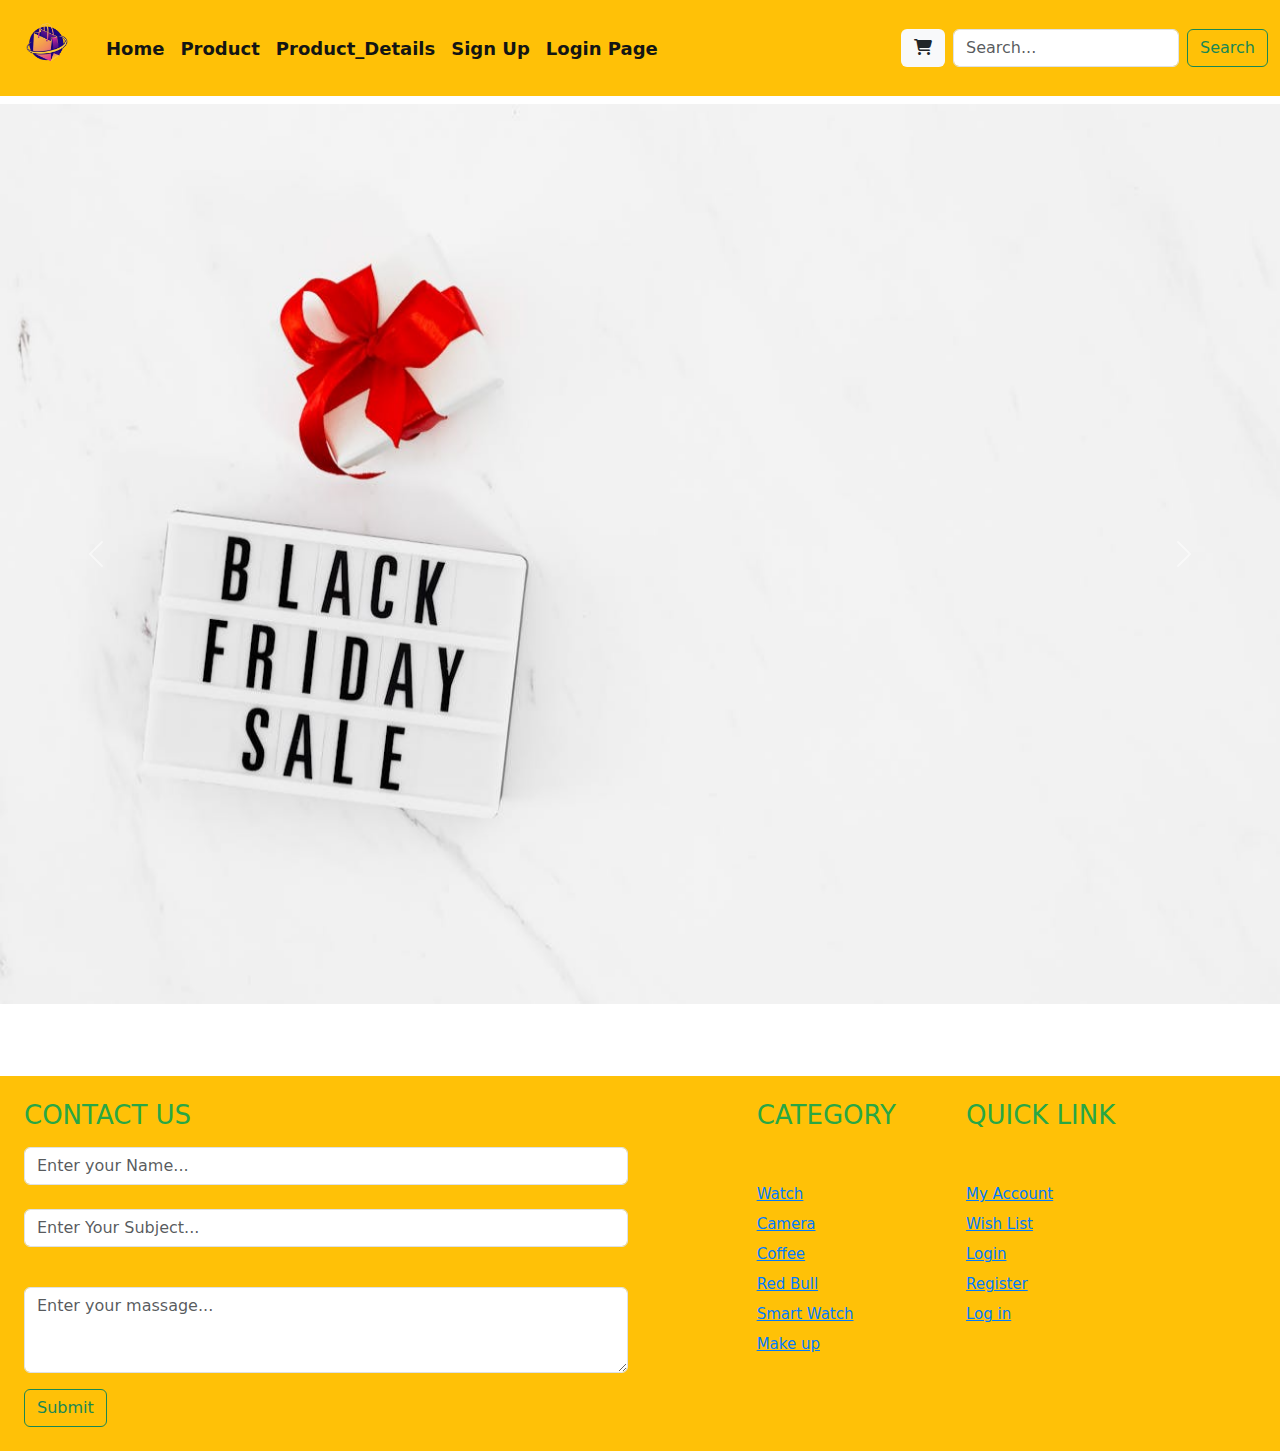
==== pro-detailes.html @ 8288c92a "all check by Rahi" ====
<!DOCTYPE html>
<html lang="en-us">
	<head>
    <!--_--------------{  Meta Code's  }---------------_-->
		<meta charset="UTF-8">
		<meta name="description" content="Free Web tutorials">
		<meta name="keywords" content="HTML, CSS, JavaScript">
		<meta name="author" content="Bisakto-Rahi">
		<meta name="viewport" content="width=device-width, initial-scale=1.0">
		<meta http-equiv="refresh" content="30">
		<meta http-equiv="X-UA-Compatible" content="ie=edge">
		<meta name="robots" content="INDEX, FOLLOW">
	<!--//--------------{  Meta Code's  }---------------//-->

    <!--!_---------------{  Create  Date : 21/10/2024  }---------------_-->
    <!--!_---------------{  Last Update  : 21/10/2024  }---------------_-->
        <title> 
			E-commerce
		</title>
    <!--_---------------{  Added Favicon   }---------------_-->
		<link rel="icon" href="./assets/logo.png" type="image/x-icon">
    <!--_---------------{  My Style Sheet 1st CDN  }---------------_-->
        <link rel="stylesheet" href="style1.css">
    <!--_---------------{  My Style Sheet 2nd CDN  }---------------_-->
		<link rel="stylesheet" href="style2.css">
    <!--_---------------{  Bootstrap 5 CSS CDN  }---------------_-->
		<link rel="stylesheet" href="https://cdn.jsdelivr.net/npm/bootstrap@5.2.3/dist/css/bootstrap.min.css">
    <!--_---------------{  Font Awesome CDN  }---------------_-->
		<link rel="stylesheet" href="https://cdnjs.cloudflare.com/ajax/libs/font-awesome/6.4.2/css/all.min.css"> 
    <!--_---------------{  Google Icon CDN  }---------------_-->
		<link href="https://fonts.googleapis.com/css2?family=Material+Symbols+Outlined" rel="stylesheet" />
    <!--_---------------{  Google Font CDN  }---------------_-->
	    <link rel="preconnect" href="https://fonts.googleapis.com">
	    <link rel="preconnect" href="https://fonts.gstatic.com" crossorigin>
	    <link href="https://fonts.googleapis.com/css2?family=Caveat:wght@400..700&family=Salsa&display=swap" rel="stylesheet">
	<!--//---------------{  Google Font CDN  }---------------//-->
    <!--_---------------{  Some Internal CSS  }---------------_-->
		<style>
			p{
				font-family: "Caveat", cursive;
				font-weight: 500;
				text-align: justify;
			} 
            /* ----------{  Font weight : 400 - 700	are available  }---------- */
		</style>
	<!--//---------------{  Some Internal CSS  }---------------//-->
	</head>
	<!--_---------------{  ^_^  }---------------_-->
	<body>
		<div class="my-website">
        <!--todo---------------{  Start Navbar section  }---------------_-->
				<nav class="navbar navbar-expand-lg navbar-light bg-warning">
					<div class="container-fluid">
					  <a class="navbar-brand" href="index.html"><img src="./assets/logo.png" height="70px" alt="logo"></a>
					  <button class="navbar-toggler" type="button" data-bs-toggle="collapse" data-bs-target="#navbarSupportedContent" aria-controls="navbarSupportedContent" aria-expanded="false" aria-label="Toggle navigation">
						<span class="navbar-toggler-icon"></span>
					  </button>
					  <div class="collapse navbar-collapse" id="navbarSupportedContent">
						<ul class="navbar-nav me-auto mb-2 mb-lg-0 My-nav">
						  <li class="nav-item">
							<a class="nav-link" aria-current="page" href="index.html">Home</a>
						  </li>
						  <li class="nav-item">
							<a class="nav-link" href="./product.html">Product</a>
						  </li>
						  <li class="nav-item">
							<a class="nav-link" href="./pro-detailes.html">Product_Details</a>
						  </li>
						  <li class="nav-item">
							<a class="nav-link" href="./sign.html">Sign Up</a>
						  </li>
						  <li class="nav-item">
							<a class="nav-link" href="./log.html">Login Page</a>
						  </li>
						</ul>
						<button class="btn bg-light m-2" ><i class="fa-solid fa-cart-shopping"></i></button>
						<form class="d-flex my-form">
						  <input class="form-control me-2 my-search" type="search" placeholder="Search..." aria-label="Search">
						  <button class="btn btn-outline-success" type="submit" >Search</button>
						</form>
					  </div>
					</div>
				  </nav>
        <!--//---------------{  Navbar section  }---------------//-->
        <!--todo---------------{  Start banner section  }---------------_-->
		<main class="my-banner mt-2 pb-4">
			<div id="carouselExampleInterval" class="carousel slide" data-bs-ride="carousel">
				<div class="carousel-inner">
				  <div class="carousel-item active" data-bs-interval="10000">
					<img src="./assets/b1.jpg" class="d-block w-100" alt="...">
				  </div>
				  <div class="carousel-item" data-bs-interval="2000">
					<img src="./assets/b2.jpg" class="d-block w-100" alt="...">
				  </div>
				  <div class="carousel-item">
					<img src="./assets/b3.jpg" class="d-block w-100" alt="...">
				  </div>
				</div>
				<button class="carousel-control-prev" type="button" data-bs-target="#carouselExampleInterval" data-bs-slide="prev">
				  <span class="carousel-control-prev-icon" aria-hidden="true"></span>
				  <span class="visually-hidden">Previous</span>
				</button>
				<button class="carousel-control-next" type="button" data-bs-target="#carouselExampleInterval" data-bs-slide="next">
				  <span class="carousel-control-next-icon" aria-hidden="true"></span>
				  <span class="visually-hidden">Next</span>
				</button>
			  </div>
		</main>
        <!--//---------------{  banner section  }---------------//-->

        <!--todo---------------{  Start New product section  }---------------_-->
            
        <!--//---------------{  New product section   }---------------//-->
        <!--todo---------------{  Start Footer section  }---------------_-->
        <footer class="my-footer mt-5">
            <div class="footer bg-warning p-4">
                <div class="row">
                    <div class="col-6">
                        <h6 class="mb-3">CONTACT US</h6>
                        <form action="#">
                            <div class="mb-3">
                                <input type="email" class="form-control" id="exampleFormControlInput1" placeholder="Enter your Name..."><br>
                                <input type="email" class="form-control" id="exampleFormControlInput1" placeholder="Enter Your Subject..."><br>
                              </div>
                              <div class="mb-3">
                                <textarea class="form-control" id="exampleFormControlTextarea1" placeholder="Enter your massage..." rows="3"></textarea>
                              </div>
                              <button type="submit" class="btn btn-outline-success">Submit</button>
                        </form>
                    </div>
                    <div class="col-1"></div>
                    <div class="col-2">
                        <h6 class="mb-5">CATEGORY</h6>
                        <a href="">Watch</a><br>
                        <a href="">Camera</a><br>
                        <a href="">Coffee</a><br>
                        <a href="">Red Bull</a><br>
                        <a href="">Smart Watch</a><br>
                        <a href="">Make up</a><br>
                    </div>
                    <div class="col-3">
                        <h6 class="mb-5">QUICK LINK</h6>
                        <a href="">My Account</a><br>
                        <a href="">Wish List</a><br>
                        <a href="">Login</a><br>
                        <a href="">Register</a><br>
                        <a href="">Log in</a><br>
                    </div>
                </div>
            </div>
        </footer>
        <!--//---------------{  Footer section  }---------------//-->
        <!--todo---------------{  My Java Script CDN  }---------------_-->
			<script src="index.js"></script>
	    <!--todo---------------{  Bootstrap 5 JS CDN  }---------------_-->
			<script src="https://cdn.jsdelivr.net/npm/bootstrap@5.2.3/dist/js/bootstrap.bundle.min.js"></script>
			<script src="https://cdn.jsdelivr.net/npm/@popperjs/core@2.11.6/dist/umd/popper.min.js"></script>
			<script src="https://cdn.jsdelivr.net/npm/bootstrap@5.2.3/dist/js/bootstrap.min.js"></script>
	    <!--//---------------{  Bootstrap 5 JS CDN  }---------------//-->
		</div>
	</body>
</html>
<!--todo---------------{  Add Description  }---------------_-->


<!--//---------------{  Description  }---------------_-->
---- style1.css ----
@charset "UTF-8";

/*!----------{  Author      :   Bisakto-Rahi  }----------_*/
/*!----------{  Create       :   21/10/2024   }----------_*/

/*_----------{  My Color Variables  }----------_*/
:root{
    --dark-red: #dc3545;
    --red: #fc2a1b;
    --pink: #e83e8c;
    --purple: #6f42c1;
    --indigo: #6610f2;
    --blue: #007bff;
    --dark-blue: #17a2b8;
    --light-blue: #0dcaf0;
    --light-green: #20c997;
    --green: #28a745;
    --yellow: #ffc107;
    --orange: #fd7e14;
    --highlight-x: #fff3cd;
    --highlight-y: #ffff5b;
    --black: #000;
    --key: #131514;
    --dark: #343a40;
    --gray: #6c757d;
    --white: #fff;
    --gray-100: #f8f9fa;
    --gray-200: #e9ecef;
    --gray-300: #dee2e6;
    --gray-400: #ced4da;
    --gray-500: #adb5bd;
    --gray-600: #6c757d;
    --gray-700: #495057;
    --gray-800: #343a40;
    --gray-900: #212529;
    --light-border-color: #dee2e6;
    --dark-border-color: #6c757d;
    /*_----------{  My Responsive Variables  }----------_*/
  --break-point-xs: 0;
  --break-point-sm: 576px;
  --break-point-md: 768px;
  --break-point-lg: 992px;
  --break-point-xl: 1200px;
  --break-point-xxl: 1400px;
}
/*!----------{  Last Update   :   21/10/2024   }----------_*/

/*_----------{  ^_^  }----------_*/

/*todo--------------{  Start Navbar Section Style  }--------------_*/
.My-nav li a{
  color: var(--key) !important;
  font-size: 18px;
  font-weight: bolder;
}
.My-nav li a:hover{
  color: var(--white) !important;
  text-decoration: underline;
}
.btn-1{
  padding-left: 0px;
  padding-right: 0px;
}
/*//--------------{  Navbar Section Style  }--------------//*/

/*todo--------------{  Start banner Section Style  }----------------_*/
.my-banner img{
  height: 100vh;
  width: 100%;
}
/*//--------------{  banner Section Style  }----------------//*/

/*todo--------------{  Start Footer Section Style  }---------------_*/
.my-footer h6{
  font-size: 26px;
  color: var(--green);
}
.my-footer a{
  font-size: 15px;
  color: var(--blue);
  line-height: 30px;
}
/*//--------------{  Footer Section Style  }--------------//_*/

/*_----------{  Add Description  }----------_*/


/*//----------{  Description  }----------//*/
---- style2.css ----
/*_------------------{  doctype css  }------------------_*/

/*!----------{  Author      :   Bisakto-Rahi  }----------_*/
/*!----------{  Create       :   21/10/2024   }----------_*/

/*_----------{  Google Font CDN  }----------_*/
@import url('https://fonts.googleapis.com/css2?family=Salsa&display=swap');

/*!----------{  Last Update   :   21/10/2024   }-----------_*/ 
/*todo-------------{  Start All Body Style  }--------------_*/
*{
    margin: 0;
    padding: 0;
}
*,
::after,
::before {
    box-sizing: border-box;
}
body{
    max-width: 100%;
    color: #212529;
    background-color: #fff;
    font-family: "Salsa", cursive;
}
header, nav, main,
section,  aside, 
footer{
  display: block;
}
/*_----------{  Add Description  }----------_*/


/*//----------{  Description  }----------//*/
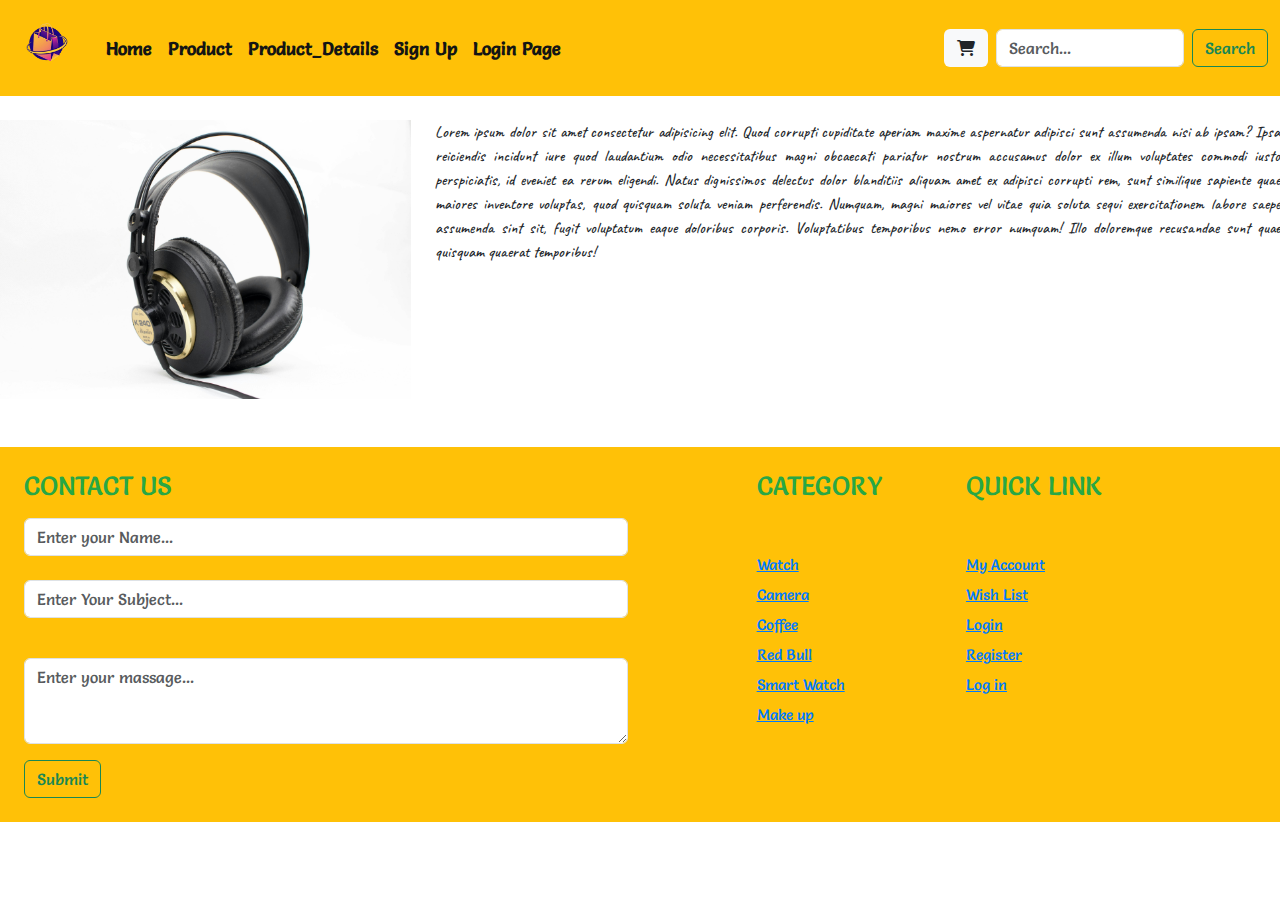
==== commit a0f3a705: "some change" ====
--- a/pro-detailes.html
+++ b/pro-detailes.html
@@ -73,7 +73,7 @@
 							<a class="nav-link" href="./log.html">Login Page</a>
 						  </li>
 						</ul>
-						<button class="btn bg-light m-2" ><i class="fa-solid fa-cart-shopping"></i></button>
+						<button class="btn bg-light m-2"><i class="fa-solid fa-cart-shopping"></i></button>
 						<form class="d-flex my-form">
 						  <input class="form-control me-2 my-search" type="search" placeholder="Search..." aria-label="Search">
 						  <button class="btn btn-outline-success" type="submit" >Search</button>
@@ -82,33 +82,20 @@
 					</div>
 				  </nav>
         <!--//---------------{  Navbar section  }---------------//-->
-        <!--todo---------------{  Start banner section  }---------------_-->
-		<main class="my-banner mt-2 pb-4">
-			<div id="carouselExampleInterval" class="carousel slide" data-bs-ride="carousel">
-				<div class="carousel-inner">
-				  <div class="carousel-item active" data-bs-interval="10000">
-					<img src="./assets/b1.jpg" class="d-block w-100" alt="...">
-				  </div>
-				  <div class="carousel-item" data-bs-interval="2000">
-					<img src="./assets/b2.jpg" class="d-block w-100" alt="...">
-				  </div>
-				  <div class="carousel-item">
-					<img src="./assets/b3.jpg" class="d-block w-100" alt="...">
-				  </div>
+        <!--todo---------------{  Start New product section  }---------------_-->
+		<section>
+			<div class="conatiner mt-4">
+				<div class="row">
+					<div class="col-4">
+						<img src="./assets/h1.jpg" class="img-fluid img-zoom" height="300px" alt="Headphone 01">
+					</div>
+					<div class="col-8">
+						<p>Lorem ipsum dolor sit amet consectetur adipisicing elit. Quod corrupti cupiditate aperiam maxime aspernatur adipisci sunt assumenda nisi ab ipsam? Ipsa reiciendis incidunt iure quod laudantium odio necessitatibus magni obcaecati pariatur nostrum accusamus dolor ex illum voluptates commodi iusto perspiciatis, id eveniet ea rerum eligendi. Natus dignissimos delectus dolor blanditiis aliquam amet ex adipisci corrupti rem, sunt similique sapiente quae maiores inventore voluptas, quod quisquam soluta veniam perferendis. Numquam, magni maiores vel vitae quia soluta sequi exercitationem labore saepe assumenda sint sit, fugit voluptatum eaque doloribus corporis. Voluptatibus temporibus nemo error numquam! Illo doloremque recusandae sunt quae quisquam quaerat temporibus!</p>
+
+					</div>
 				</div>
-				<button class="carousel-control-prev" type="button" data-bs-target="#carouselExampleInterval" data-bs-slide="prev">
-				  <span class="carousel-control-prev-icon" aria-hidden="true"></span>
-				  <span class="visually-hidden">Previous</span>
-				</button>
-				<button class="carousel-control-next" type="button" data-bs-target="#carouselExampleInterval" data-bs-slide="next">
-				  <span class="carousel-control-next-icon" aria-hidden="true"></span>
-				  <span class="visually-hidden">Next</span>
-				</button>
-			  </div>
-		</main>
-        <!--//---------------{  banner section  }---------------//-->
-
-        <!--todo---------------{  Start New product section  }---------------_-->
+			</div>
+		</section>
             
         <!--//---------------{  New product section   }---------------//-->
         <!--todo---------------{  Start Footer section  }---------------_-->
--- a/style1.css
+++ b/style1.css
@@ -68,8 +68,37 @@
   height: 100vh;
   width: 100%;
 }
+
+.img-zoom {
+  transition: transform 0.5s ease;
+}
+
+.img-zoom:hover {
+  transform: scale(1.4);
+}
+
 /*//--------------{  banner Section Style  }----------------//*/
 
+.card-body h6{
+  font-size: 22px;
+}
+.my-icon{
+  font-size: 20px !important;
+}
+.card img{
+  position: relative;
+}
+.label-1{
+  position: absolute;
+  color: var(--gray-400);
+  background-color: var(--green);
+  width: 65px;
+  padding-left: 3px;
+  border-radius: 5px;
+  margin-left: 2px;
+  margin-top: 2px;
+  border: 1px solid var(--black);
+}
 /*todo--------------{  Start Footer Section Style  }---------------_*/
 .my-footer h6{
   font-size: 26px;
--- a/style2.css
+++ b/style2.css
@@ -11,6 +11,7 @@
 *{
     margin: 0;
     padding: 0;
+    font-family: "Salsa", cursive;
 }
 *,
 ::after,
@@ -21,7 +22,6 @@
     max-width: 100%;
     color: #212529;
     background-color: #fff;
-    font-family: "Salsa", cursive;
 }
 header, nav, main,
 section,  aside, 
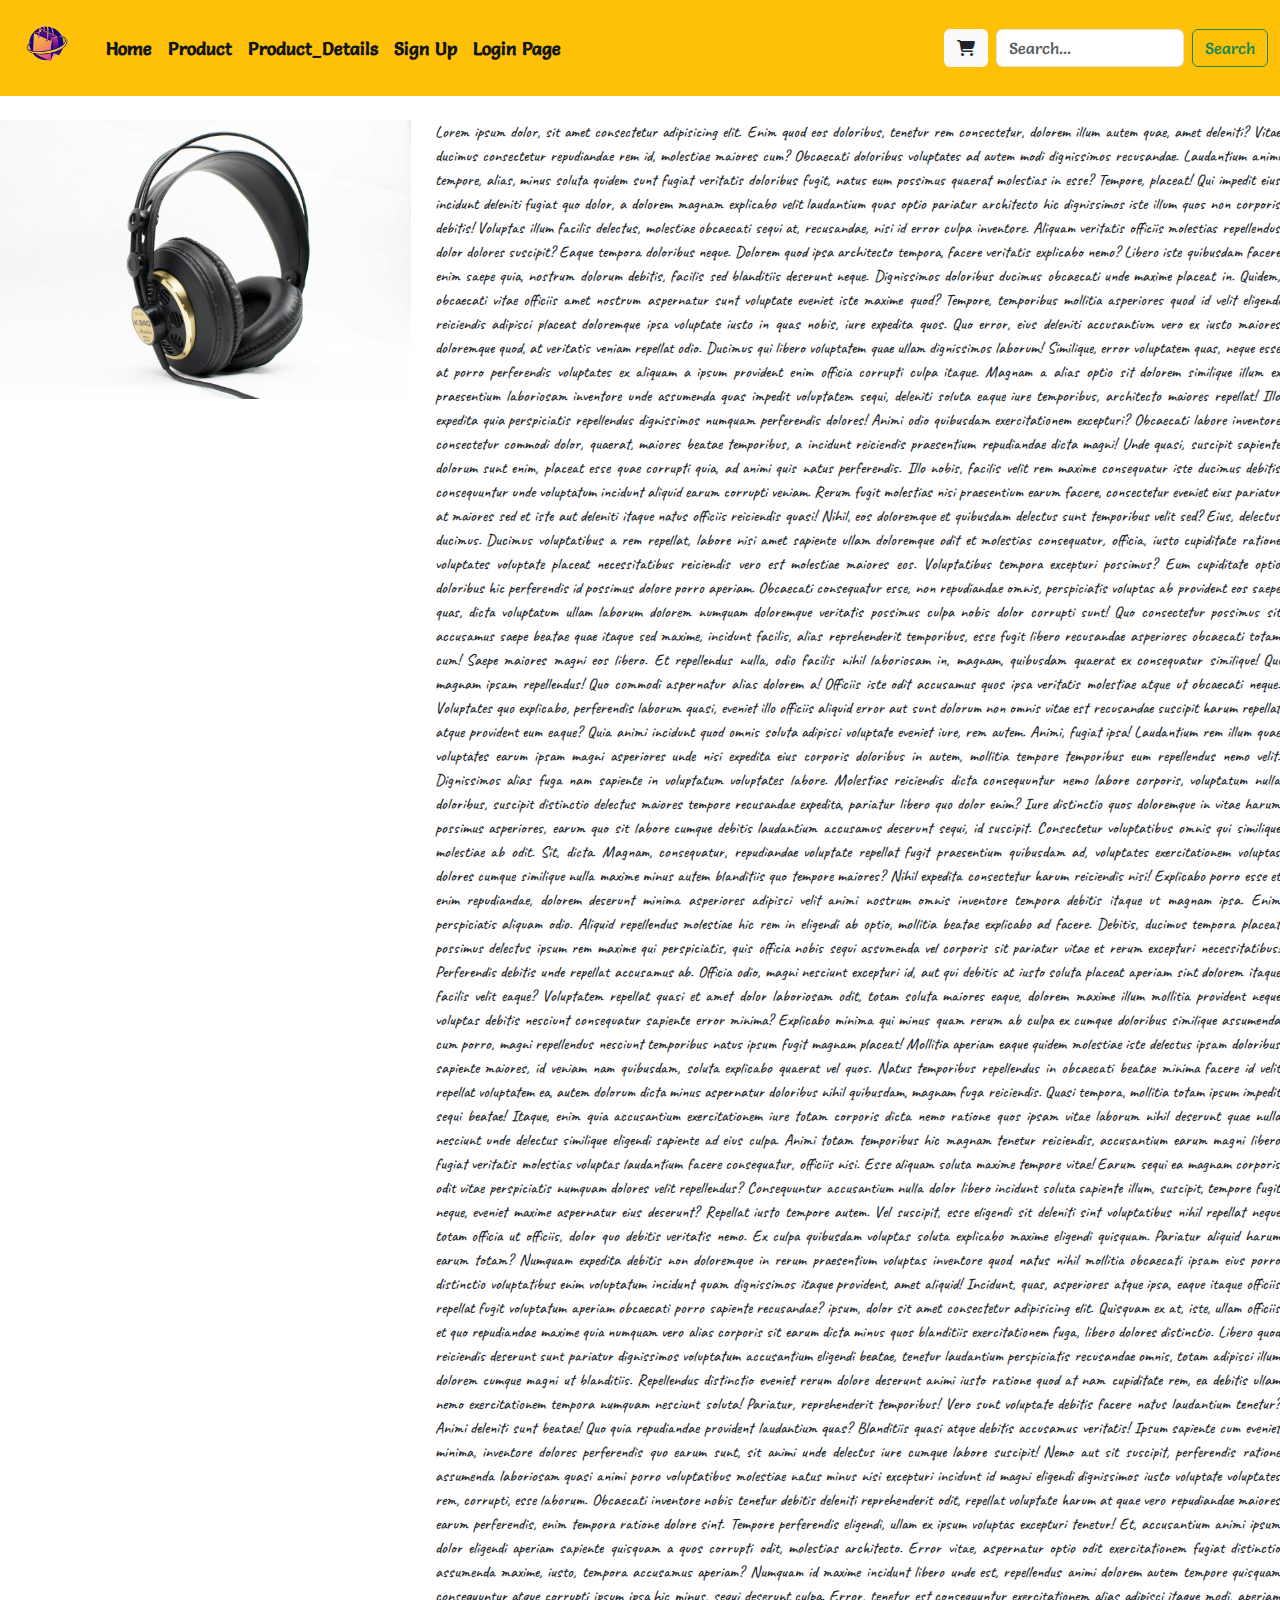
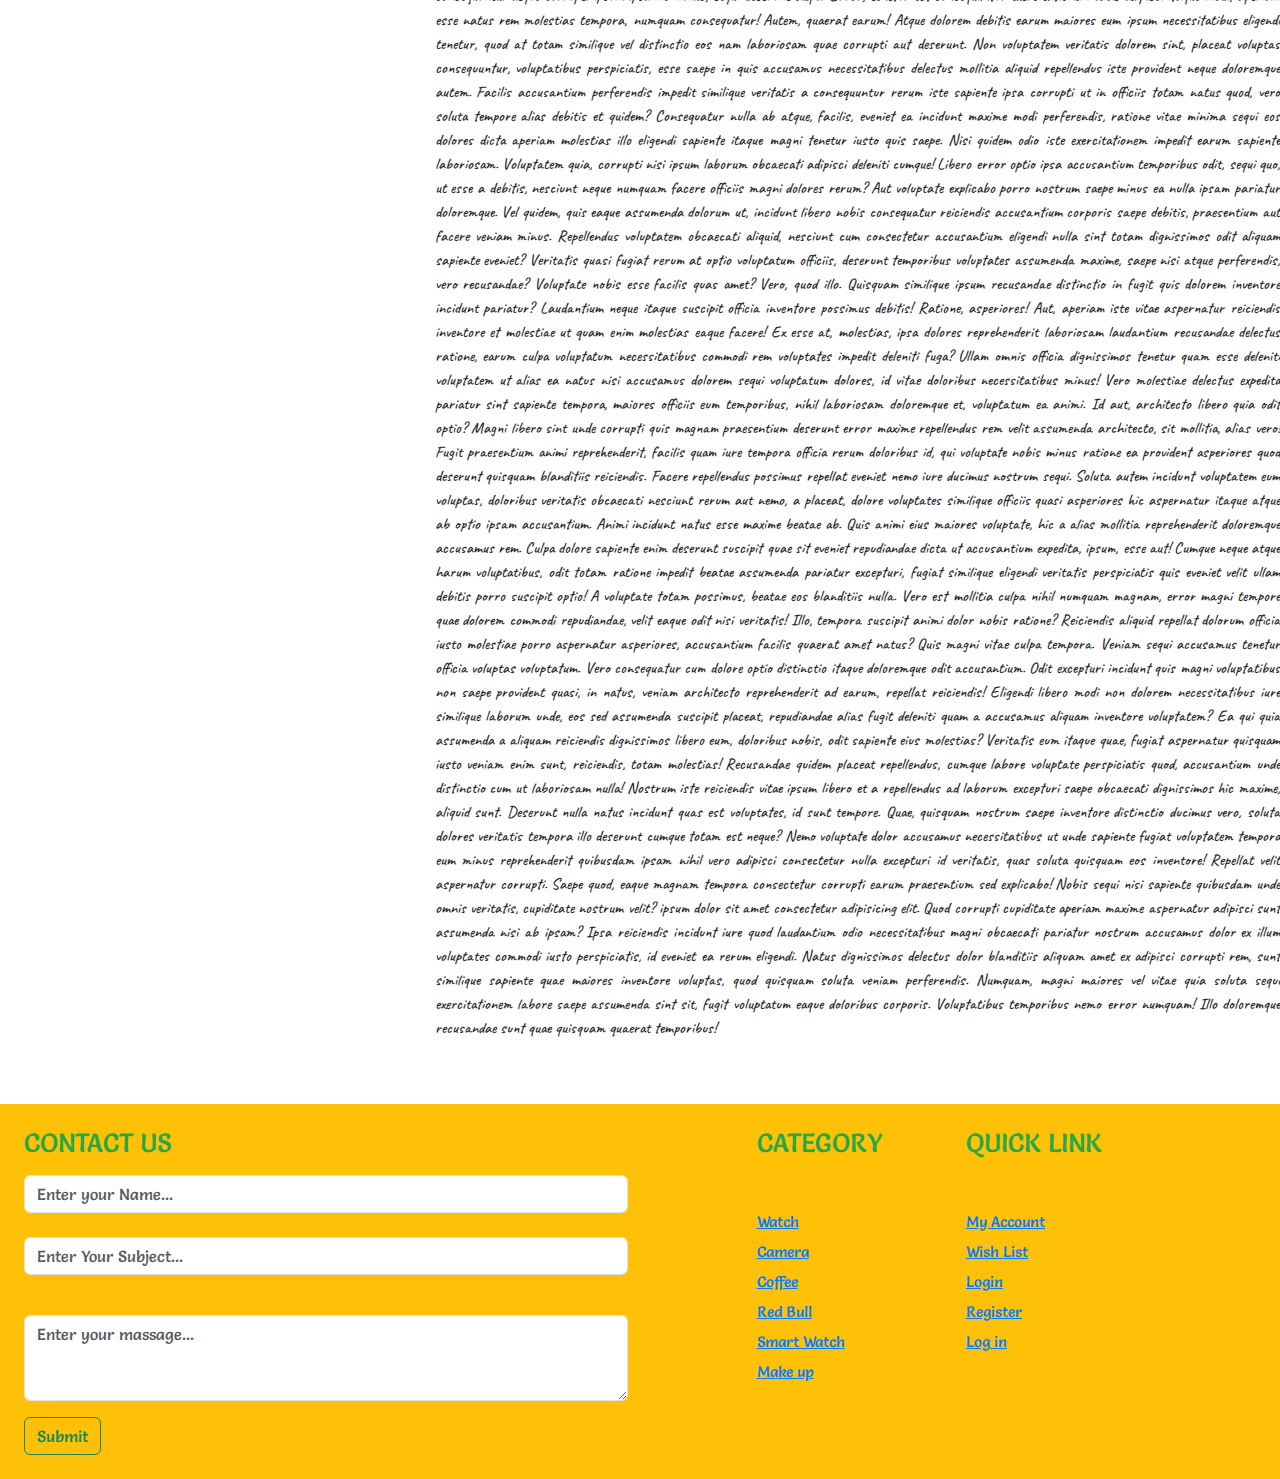
==== commit 1ef1c424: "all update" ====
--- a/pro-detailes.html
+++ b/pro-detailes.html
@@ -90,8 +90,7 @@
 						<img src="./assets/h1.jpg" class="img-fluid img-zoom" height="300px" alt="Headphone 01">
 					</div>
 					<div class="col-8">
-						<p>Lorem ipsum dolor sit amet consectetur adipisicing elit. Quod corrupti cupiditate aperiam maxime aspernatur adipisci sunt assumenda nisi ab ipsam? Ipsa reiciendis incidunt iure quod laudantium odio necessitatibus magni obcaecati pariatur nostrum accusamus dolor ex illum voluptates commodi iusto perspiciatis, id eveniet ea rerum eligendi. Natus dignissimos delectus dolor blanditiis aliquam amet ex adipisci corrupti rem, sunt similique sapiente quae maiores inventore voluptas, quod quisquam soluta veniam perferendis. Numquam, magni maiores vel vitae quia soluta sequi exercitationem labore saepe assumenda sint sit, fugit voluptatum eaque doloribus corporis. Voluptatibus temporibus nemo error numquam! Illo doloremque recusandae sunt quae quisquam quaerat temporibus!</p>
-
+						<p>Lorem ipsum dolor, sit amet consectetur adipisicing elit. Enim quod eos doloribus, tenetur rem consectetur, dolorem illum autem quae, amet deleniti? Vitae ducimus consectetur repudiandae rem id, molestiae maiores cum? Obcaecati doloribus voluptates ad autem modi dignissimos recusandae. Laudantium animi tempore, alias, minus soluta quidem sunt fugiat veritatis doloribus fugit, natus eum possimus quaerat molestias in esse? Tempore, placeat! Qui impedit eius incidunt deleniti fugiat quo dolor, a dolorem magnam explicabo velit laudantium quas optio pariatur architecto hic dignissimos iste illum quos non corporis debitis! Voluptas illum facilis delectus, molestiae obcaecati sequi at, recusandae, nisi id error culpa inventore. Aliquam veritatis officiis molestias repellendus dolor dolores suscipit? Eaque tempora doloribus neque. Dolorem quod ipsa architecto tempora, facere veritatis explicabo nemo? Libero iste quibusdam facere enim saepe quia, nostrum dolorum debitis, facilis sed blanditiis deserunt neque. Dignissimos doloribus ducimus obcaecati unde maxime placeat in. Quidem, obcaecati vitae officiis amet nostrum aspernatur sunt voluptate eveniet iste maxime quod? Tempore, temporibus mollitia asperiores quod id velit eligendi reiciendis adipisci placeat doloremque ipsa voluptate iusto in quas nobis, iure expedita quos. Quo error, eius deleniti accusantium vero ex iusto maiores doloremque quod, at veritatis veniam repellat odio. Ducimus qui libero voluptatem quae ullam dignissimos laborum! Similique, error voluptatem quas, neque esse at porro perferendis voluptates ex aliquam a ipsum provident enim officia corrupti culpa itaque. Magnam a alias optio sit dolorem similique illum ex praesentium laboriosam inventore unde assumenda quas impedit voluptatem sequi, deleniti soluta eaque iure temporibus, architecto maiores repellat! Illo expedita quia perspiciatis repellendus dignissimos numquam perferendis dolores! Animi odio quibusdam exercitationem excepturi? Obcaecati labore inventore consectetur commodi dolor, quaerat, maiores beatae temporibus, a incidunt reiciendis praesentium repudiandae dicta magni! Unde quasi, suscipit sapiente dolorum sunt enim, placeat esse quae corrupti quia, ad animi quis natus perferendis. Illo nobis, facilis velit rem maxime consequatur iste ducimus debitis consequuntur unde voluptatum incidunt aliquid earum corrupti veniam. Rerum fugit molestias nisi praesentium earum facere, consectetur eveniet eius pariatur at maiores sed et iste aut deleniti itaque natus officiis reiciendis quasi! Nihil, eos doloremque et quibusdam delectus sunt temporibus velit sed? Eius, delectus ducimus. Ducimus voluptatibus a rem repellat, labore nisi amet sapiente ullam doloremque odit et molestias consequatur, officia, iusto cupiditate ratione voluptates voluptate placeat necessitatibus reiciendis vero est molestiae maiores eos. Voluptatibus tempora excepturi possimus? Eum cupiditate optio doloribus hic perferendis id possimus dolore porro aperiam. Obcaecati consequatur esse, non repudiandae omnis, perspiciatis voluptas ab provident eos saepe quas, dicta voluptatum ullam laborum dolorem numquam doloremque veritatis possimus culpa nobis dolor corrupti sunt! Quo consectetur possimus sit accusamus saepe beatae quae itaque sed maxime, incidunt facilis, alias reprehenderit temporibus, esse fugit libero recusandae asperiores obcaecati totam cum! Saepe maiores magni eos libero. Et repellendus nulla, odio facilis nihil laboriosam in, magnam, quibusdam quaerat ex consequatur similique! Qui magnam ipsam repellendus! Quo commodi aspernatur alias dolorem a! Officiis iste odit accusamus quos ipsa veritatis molestiae atque ut obcaecati neque. Voluptates quo explicabo, perferendis laborum quasi, eveniet illo officiis aliquid error aut sunt dolorum non omnis vitae est recusandae suscipit harum repellat atque provident eum eaque? Quia animi incidunt quod omnis soluta adipisci voluptate eveniet iure, rem autem. Animi, fugiat ipsa! Laudantium rem illum quae voluptates earum ipsam magni asperiores unde nisi expedita eius corporis doloribus in autem, mollitia tempore temporibus eum repellendus nemo velit. Dignissimos alias fuga nam sapiente in voluptatum voluptates labore. Molestias reiciendis dicta consequuntur nemo labore corporis, voluptatum nulla doloribus, suscipit distinctio delectus maiores tempore recusandae expedita, pariatur libero quo dolor enim? Iure distinctio quos doloremque in vitae harum possimus asperiores, earum quo sit labore cumque debitis laudantium accusamus deserunt sequi, id suscipit. Consectetur voluptatibus omnis qui similique molestiae ab odit. Sit, dicta. Magnam, consequatur, repudiandae voluptate repellat fugit praesentium quibusdam ad, voluptates exercitationem voluptas dolores cumque similique nulla maxime minus autem blanditiis quo tempore maiores? Nihil expedita consectetur harum reiciendis nisi! Explicabo porro esse et enim repudiandae, dolorem deserunt minima asperiores adipisci velit animi nostrum omnis inventore tempora debitis itaque ut magnam ipsa. Enim perspiciatis aliquam odio. Aliquid repellendus molestiae hic rem in eligendi ab optio, mollitia beatae explicabo ad facere. Debitis, ducimus tempora placeat possimus delectus ipsum rem maxime qui perspiciatis, quis officia nobis sequi assumenda vel corporis sit pariatur vitae et rerum excepturi necessitatibus! Perferendis debitis unde repellat accusamus ab. Officia odio, magni nesciunt excepturi id, aut qui debitis at iusto soluta placeat aperiam sint dolorem itaque facilis velit eaque? Voluptatem repellat quasi et amet dolor laboriosam odit, totam soluta maiores eaque, dolorem maxime illum mollitia provident neque voluptas debitis nesciunt consequatur sapiente error minima? Explicabo minima qui minus quam rerum ab culpa ex cumque doloribus similique assumenda cum porro, magni repellendus nesciunt temporibus natus ipsum fugit magnam placeat! Mollitia aperiam eaque quidem molestiae iste delectus ipsam doloribus sapiente maiores, id veniam nam quibusdam, soluta explicabo quaerat vel quos. Natus temporibus repellendus in obcaecati beatae minima facere id velit repellat voluptatem ea, autem dolorum dicta minus aspernatur doloribus nihil quibusdam, magnam fuga reiciendis. Quasi tempora, mollitia totam ipsum impedit sequi beatae! Itaque, enim quia accusantium exercitationem iure totam corporis dicta nemo ratione quos ipsam vitae laborum nihil deserunt quae nulla nesciunt unde delectus similique eligendi sapiente ad eius culpa. Animi totam temporibus hic magnam tenetur reiciendis, accusantium earum magni libero fugiat veritatis molestias voluptas laudantium facere consequatur, officiis nisi. Esse aliquam soluta maxime tempore vitae! Earum sequi ea magnam corporis odit vitae perspiciatis numquam dolores velit repellendus? Consequuntur accusantium nulla dolor libero incidunt soluta sapiente illum, suscipit, tempore fugit neque, eveniet maxime aspernatur eius deserunt? Repellat iusto tempore autem. Vel suscipit, esse eligendi sit deleniti sint voluptatibus nihil repellat neque totam officia ut officiis, dolor quo debitis veritatis nemo. Ex culpa quibusdam voluptas soluta explicabo maxime eligendi quisquam. Pariatur aliquid harum earum totam? Numquam expedita debitis non doloremque in rerum praesentium voluptas inventore quod natus nihil mollitia obcaecati ipsam eius porro distinctio voluptatibus enim voluptatum incidunt quam dignissimos itaque provident, amet aliquid! Incidunt, quas, asperiores atque ipsa, eaque itaque officiis repellat fugit voluptatum aperiam obcaecati porro sapiente recusandae? ipsum, dolor sit amet consectetur adipisicing elit. Quisquam ex at, iste, ullam officiis et quo repudiandae maxime quia numquam vero alias corporis sit earum dicta minus quos blanditiis exercitationem fuga, libero dolores distinctio. Libero quod reiciendis deserunt sunt pariatur dignissimos voluptatum accusantium eligendi beatae, tenetur laudantium perspiciatis recusandae omnis, totam adipisci illum dolorem cumque magni ut blanditiis. Repellendus distinctio eveniet rerum dolore deserunt animi iusto ratione quod at nam cupiditate rem, ea debitis ullam nemo exercitationem tempora numquam nesciunt soluta! Pariatur, reprehenderit temporibus! Vero sunt voluptate debitis facere natus laudantium tenetur? Animi deleniti sunt beatae! Quo quia repudiandae provident laudantium quas? Blanditiis quasi atque debitis accusamus veritatis! Ipsum sapiente cum eveniet minima, inventore dolores perferendis quo earum sunt, sit animi unde delectus iure cumque labore suscipit! Nemo aut sit suscipit, perferendis ratione assumenda laboriosam quasi animi porro voluptatibus molestiae natus minus nisi excepturi incidunt id magni eligendi dignissimos iusto voluptate voluptates rem, corrupti, esse laborum. Obcaecati inventore nobis tenetur debitis deleniti reprehenderit odit, repellat voluptate harum at quae vero repudiandae maiores earum perferendis, enim tempora ratione dolore sint. Tempore perferendis eligendi, ullam ex ipsum voluptas excepturi tenetur! Et, accusantium animi ipsum dolor eligendi aperiam sapiente quisquam a quos corrupti odit, molestias architecto. Error vitae, aspernatur optio odit exercitationem fugiat distinctio assumenda maxime, iusto, tempora accusamus aperiam? Numquam id maxime incidunt libero unde est, repellendus animi dolorem autem tempore quisquam consequuntur atque corrupti ipsum ipsa hic minus, sequi deserunt culpa. Error, tenetur est consequuntur exercitationem alias adipisci itaque modi, aperiam esse natus rem molestias tempora, numquam consequatur! Autem, quaerat earum! Atque dolorem debitis earum maiores eum ipsum necessitatibus eligendi tenetur, quod at totam similique vel distinctio eos nam laboriosam quae corrupti aut deserunt. Non voluptatem veritatis dolorem sint, placeat voluptas consequuntur, voluptatibus perspiciatis, esse saepe in quis accusamus necessitatibus delectus mollitia aliquid repellendus iste provident neque doloremque autem. Facilis accusantium perferendis impedit similique veritatis a consequuntur rerum iste sapiente ipsa corrupti ut in officiis totam natus quod, vero soluta tempore alias debitis et quidem? Consequatur nulla ab atque, facilis, eveniet ea incidunt maxime modi perferendis, ratione vitae minima sequi eos dolores dicta aperiam molestias illo eligendi sapiente itaque magni tenetur iusto quis saepe. Nisi quidem odio iste exercitationem impedit earum sapiente laboriosam. Voluptatem quia, corrupti nisi ipsum laborum obcaecati adipisci deleniti cumque! Libero error optio ipsa accusantium temporibus odit, sequi quo, ut esse a debitis, nesciunt neque numquam facere officiis magni dolores rerum? Aut voluptate explicabo porro nostrum saepe minus ea nulla ipsam pariatur doloremque. Vel quidem, quis eaque assumenda dolorum ut, incidunt libero nobis consequatur reiciendis accusantium corporis saepe debitis, praesentium aut facere veniam minus. Repellendus voluptatem obcaecati aliquid, nesciunt cum consectetur accusantium eligendi nulla sint totam dignissimos odit aliquam sapiente eveniet? Veritatis quasi fugiat rerum at optio voluptatum officiis, deserunt temporibus voluptates assumenda maxime, saepe nisi atque perferendis, vero recusandae? Voluptate nobis esse facilis quas amet? Vero, quod illo. Quisquam similique ipsum recusandae distinctio in fugit quis dolorem inventore incidunt pariatur? Laudantium neque itaque suscipit officia inventore possimus debitis! Ratione, asperiores! Aut, aperiam iste vitae aspernatur reiciendis inventore et molestiae ut quam enim molestias eaque facere! Ex esse at, molestias, ipsa dolores reprehenderit laboriosam laudantium recusandae delectus ratione, earum culpa voluptatum necessitatibus commodi rem voluptates impedit deleniti fuga? Ullam omnis officia dignissimos tenetur quam esse deleniti voluptatem ut alias ea natus nisi accusamus dolorem sequi voluptatum dolores, id vitae doloribus necessitatibus minus! Vero molestiae delectus expedita pariatur sint sapiente tempora, maiores officiis eum temporibus, nihil laboriosam doloremque et, voluptatum ea animi. Id aut, architecto libero quia odit optio? Magni libero sint unde corrupti quis magnam praesentium deserunt error maxime repellendus rem velit assumenda architecto, sit mollitia, alias vero! Fugit praesentium animi reprehenderit, facilis quam iure tempora officia rerum doloribus id, qui voluptate nobis minus ratione ea provident asperiores quod deserunt quisquam blanditiis reiciendis. Facere repellendus possimus repellat eveniet nemo iure ducimus nostrum sequi. Soluta autem incidunt voluptatem eum voluptas, doloribus veritatis obcaecati nesciunt rerum aut nemo, a placeat, dolore voluptates similique officiis quasi asperiores hic aspernatur itaque atque ab optio ipsam accusantium. Animi incidunt natus esse maxime beatae ab. Quis animi eius maiores voluptate, hic a alias mollitia reprehenderit doloremque accusamus rem. Culpa dolore sapiente enim deserunt suscipit quae sit eveniet repudiandae dicta ut accusantium expedita, ipsum, esse aut! Cumque neque atque harum voluptatibus, odit totam ratione impedit beatae assumenda pariatur excepturi, fugiat similique eligendi veritatis perspiciatis quis eveniet velit ullam debitis porro suscipit optio! A voluptate totam possimus, beatae eos blanditiis nulla. Vero est mollitia culpa nihil numquam magnam, error magni tempore quae dolorem commodi repudiandae, velit eaque odit nisi veritatis! Illo, tempora suscipit animi dolor nobis ratione? Reiciendis aliquid repellat dolorum officia iusto molestiae porro aspernatur asperiores, accusantium facilis quaerat amet natus? Quis magni vitae culpa tempora. Veniam sequi accusamus tenetur officia voluptas voluptatum. Vero consequatur cum dolore optio distinctio itaque doloremque odit accusantium. Odit excepturi incidunt quis magni voluptatibus non saepe provident quasi, in natus, veniam architecto reprehenderit ad earum, repellat reiciendis! Eligendi libero modi non dolorem necessitatibus iure similique laborum unde, eos sed assumenda suscipit placeat, repudiandae alias fugit deleniti quam a accusamus aliquam inventore voluptatem? Ea qui quia assumenda a aliquam reiciendis dignissimos libero eum, doloribus nobis, odit sapiente eius molestias? Veritatis eum itaque quae, fugiat aspernatur quisquam iusto veniam enim sunt, reiciendis, totam molestias! Recusandae quidem placeat repellendus, cumque labore voluptate perspiciatis quod, accusantium unde distinctio cum ut laboriosam nulla! Nostrum iste reiciendis vitae ipsum libero et a repellendus ad laborum excepturi saepe obcaecati dignissimos hic maxime, aliquid sunt. Deserunt nulla natus incidunt quas est voluptates, id sunt tempore. Quae, quisquam nostrum saepe inventore distinctio ducimus vero, soluta dolores veritatis tempora illo deserunt cumque totam est neque? Nemo voluptate dolor accusamus necessitatibus ut unde sapiente fugiat voluptatem tempora eum minus reprehenderit quibusdam ipsam nihil vero adipisci consectetur nulla excepturi id veritatis, quas soluta quisquam eos inventore! Repellat velit aspernatur corrupti. Saepe quod, eaque magnam tempora consectetur corrupti earum praesentium sed explicabo! Nobis sequi nisi sapiente quibusdam unde omnis veritatis, cupiditate nostrum velit? ipsum dolor sit amet consectetur adipisicing elit. Quod corrupti cupiditate aperiam maxime aspernatur adipisci sunt assumenda nisi ab ipsam? Ipsa reiciendis incidunt iure quod laudantium odio necessitatibus magni obcaecati pariatur nostrum accusamus dolor ex illum voluptates commodi iusto perspiciatis, id eveniet ea rerum eligendi. Natus dignissimos delectus dolor blanditiis aliquam amet ex adipisci corrupti rem, sunt similique sapiente quae maiores inventore voluptas, quod quisquam soluta veniam perferendis. Numquam, magni maiores vel vitae quia soluta sequi exercitationem labore saepe assumenda sint sit, fugit voluptatum eaque doloribus corporis. Voluptatibus temporibus nemo error numquam! Illo doloremque recusandae sunt quae quisquam quaerat temporibus!</p>
 					</div>
 				</div>
 			</div>
--- a/style1.css
+++ b/style1.css
@@ -63,18 +63,18 @@
 }
 /*//--------------{  Navbar Section Style  }--------------//*/
 
-/*todo--------------{  Start banner Section Style  }----------------_*/
+/*todo--------------{  Start img zoom Section Style  }----------------_*/
 .my-banner img{
   height: 100vh;
   width: 100%;
 }
 
 .img-zoom {
-  transition: transform 0.5s ease;
+  transition: transform 0.4s ease;
 }
 
 .img-zoom:hover {
-  transform: scale(1.4);
+  transform: scale(1.2);
 }
 
 /*//--------------{  banner Section Style  }----------------//*/
